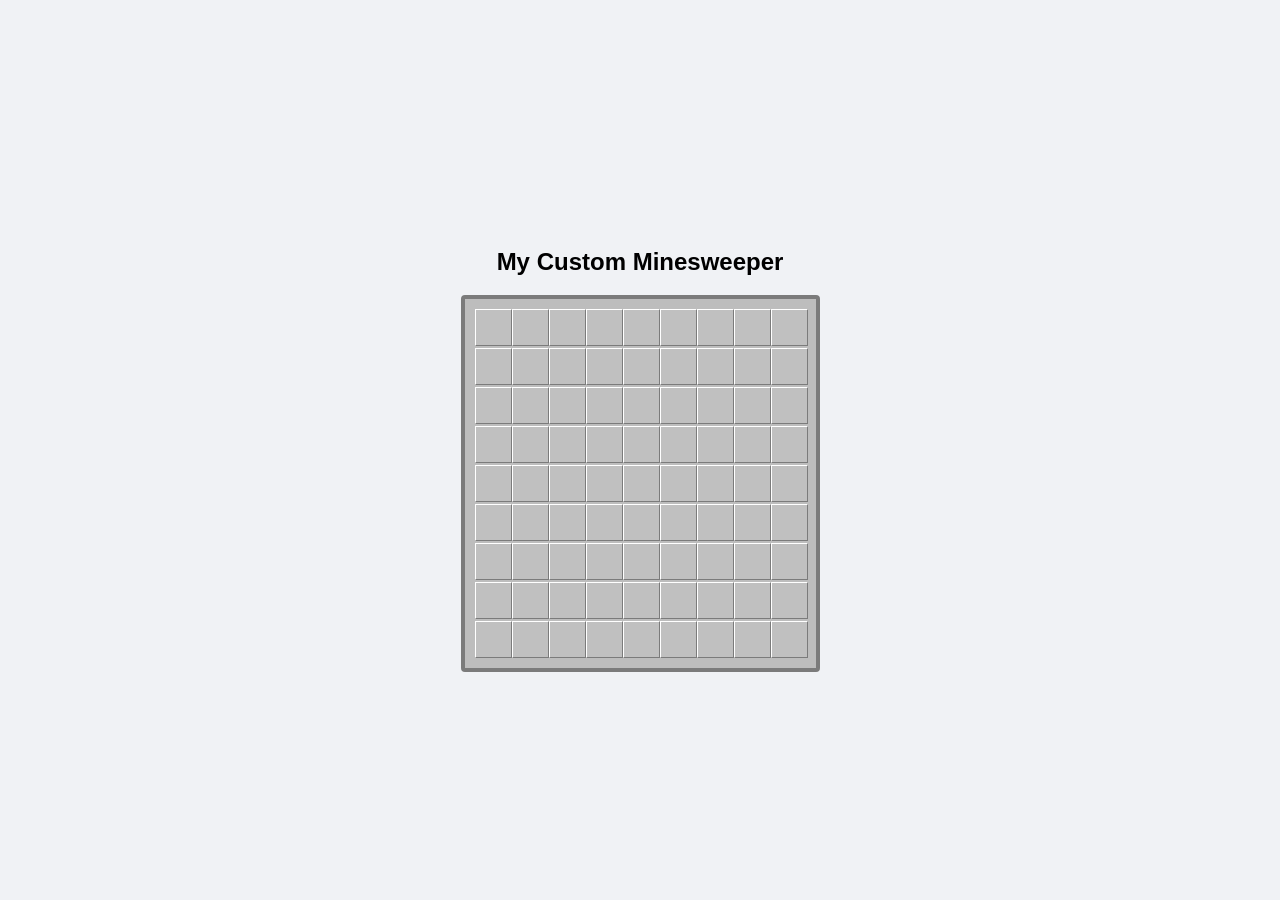
==== minesweeper/minesweeper.html @ 880236cc "Add files via upload" ====
<!DOCTYPE html>
<html lang="en">
<head>
    <meta charset="UTF-8">
    <title>Minesweeper Learning</title>
    <link rel="stylesheet" href="minesweeper-style.css">
</head>
<body>
    <h2>My Custom Minesweeper</h2>
    <div id="board"></div>

    <script src="minesweeper-script.js"></script>
</body>
</html>
---- minesweeper/minesweeper-style.css ----
body {
    font-family: sans-serif;
    display: flex;
    flex-direction: column;
    align-items: center;
    justify-content: center;
    height: 100vh;
    margin: 0; /* 👈 Make sure margin is 0 so it centers perfectly */
    background: #f0f2f5;
    overflow: hidden; /* Prevents scrollbars inside the iframe */
}

#board {
    display: grid;
    /* We will set the columns dynamically via JavaScript, 
        but let's default to a 9x9 grid layout */
    grid-template-columns: repeat(9, 35px);
    gap: 2px;
    background: #bdbdbd;
    padding: 10px;
    border: 4px solid #7b7b7b;
    border-radius: 4px;
}

.cell {
    width: 35px;
    height: 35px;
    background-color: #c0c0c0;
    border: 1px solid;
    border-color: #ffffff #7b7b7b #7b7b7b #ffffff;
    display: flex;
    align-items: center;
    justify-content: center;
    font-weight: bold;
    font-size: 16px;
    cursor: pointer;
    user-select: none;
}

/* Style for a revealed cell */
.cell.revealed {
    background-color: #e0e0e0;
    border: 1px solid #b5b5b5;
}
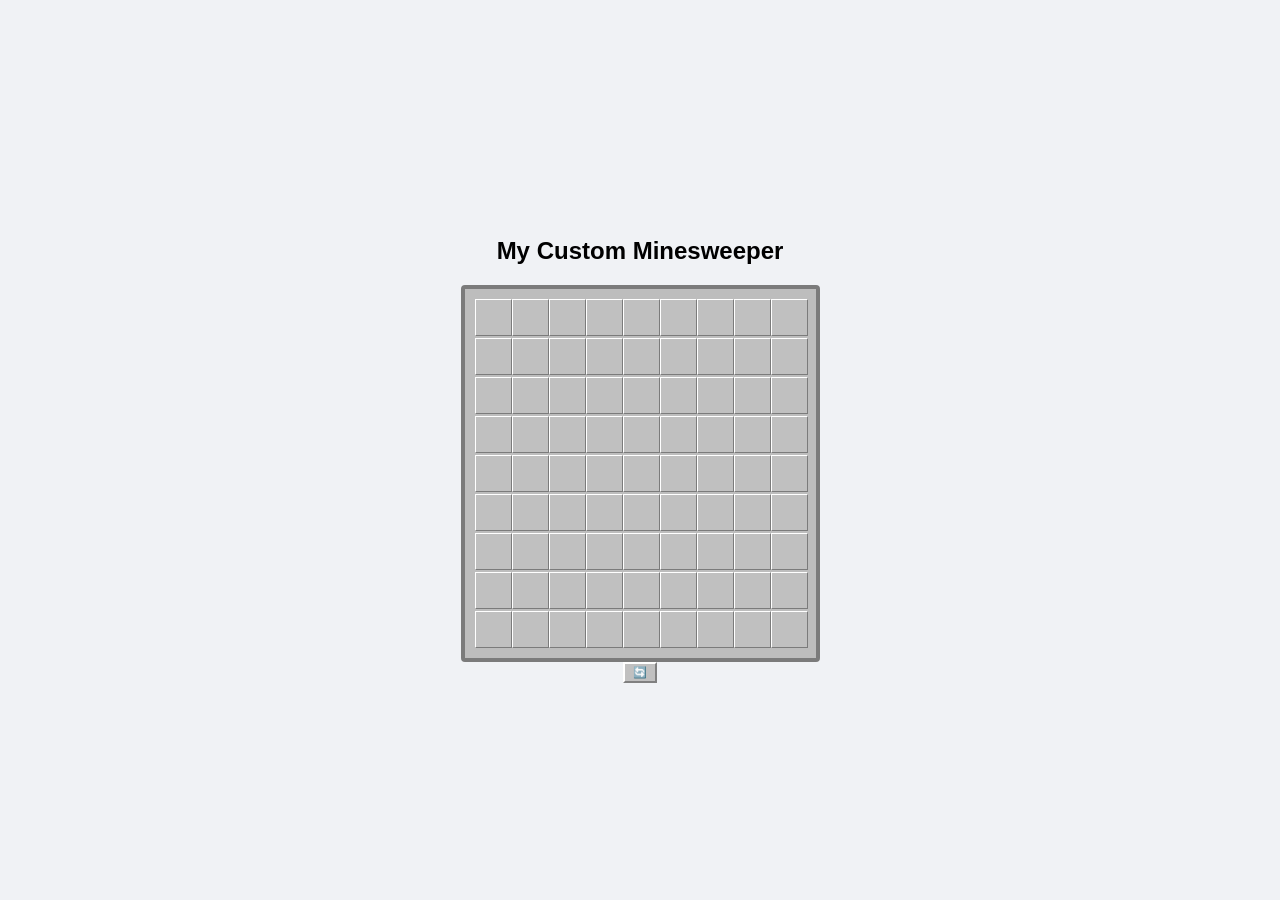
==== commit db77dffa: "Add files via upload" ====
--- a/minesweeper/minesweeper.html
+++ b/minesweeper/minesweeper.html
@@ -8,7 +8,9 @@
 <body>
     <h2>My Custom Minesweeper</h2>
     <div id="board"></div>
-
+    <div class="header">
+        <button id="reset-btn" class="button">🔄 </button>
+    </div>
     <script src="minesweeper-script.js"></script>
 </body>
 </html>
--- a/minesweeper/minesweeper-style.css
+++ b/minesweeper/minesweeper-style.css
@@ -41,4 +41,19 @@
 .cell.revealed {
     background-color: #e0e0e0;
     border: 1px solid #b5b5b5;
+}
+
+button {
+    background: #c0c0c0;
+    border: 2px solid;
+    border-color: #ffffff #808080 #808080 #ffffff;
+    padding: 2px 8px;
+    font-size: 11px;
+    font-weight: bold;
+    cursor: pointer;
+    color: #000;
+}
+
+button:active {
+    border-color: #808080 #ffffff #ffffff #808080;
 }
